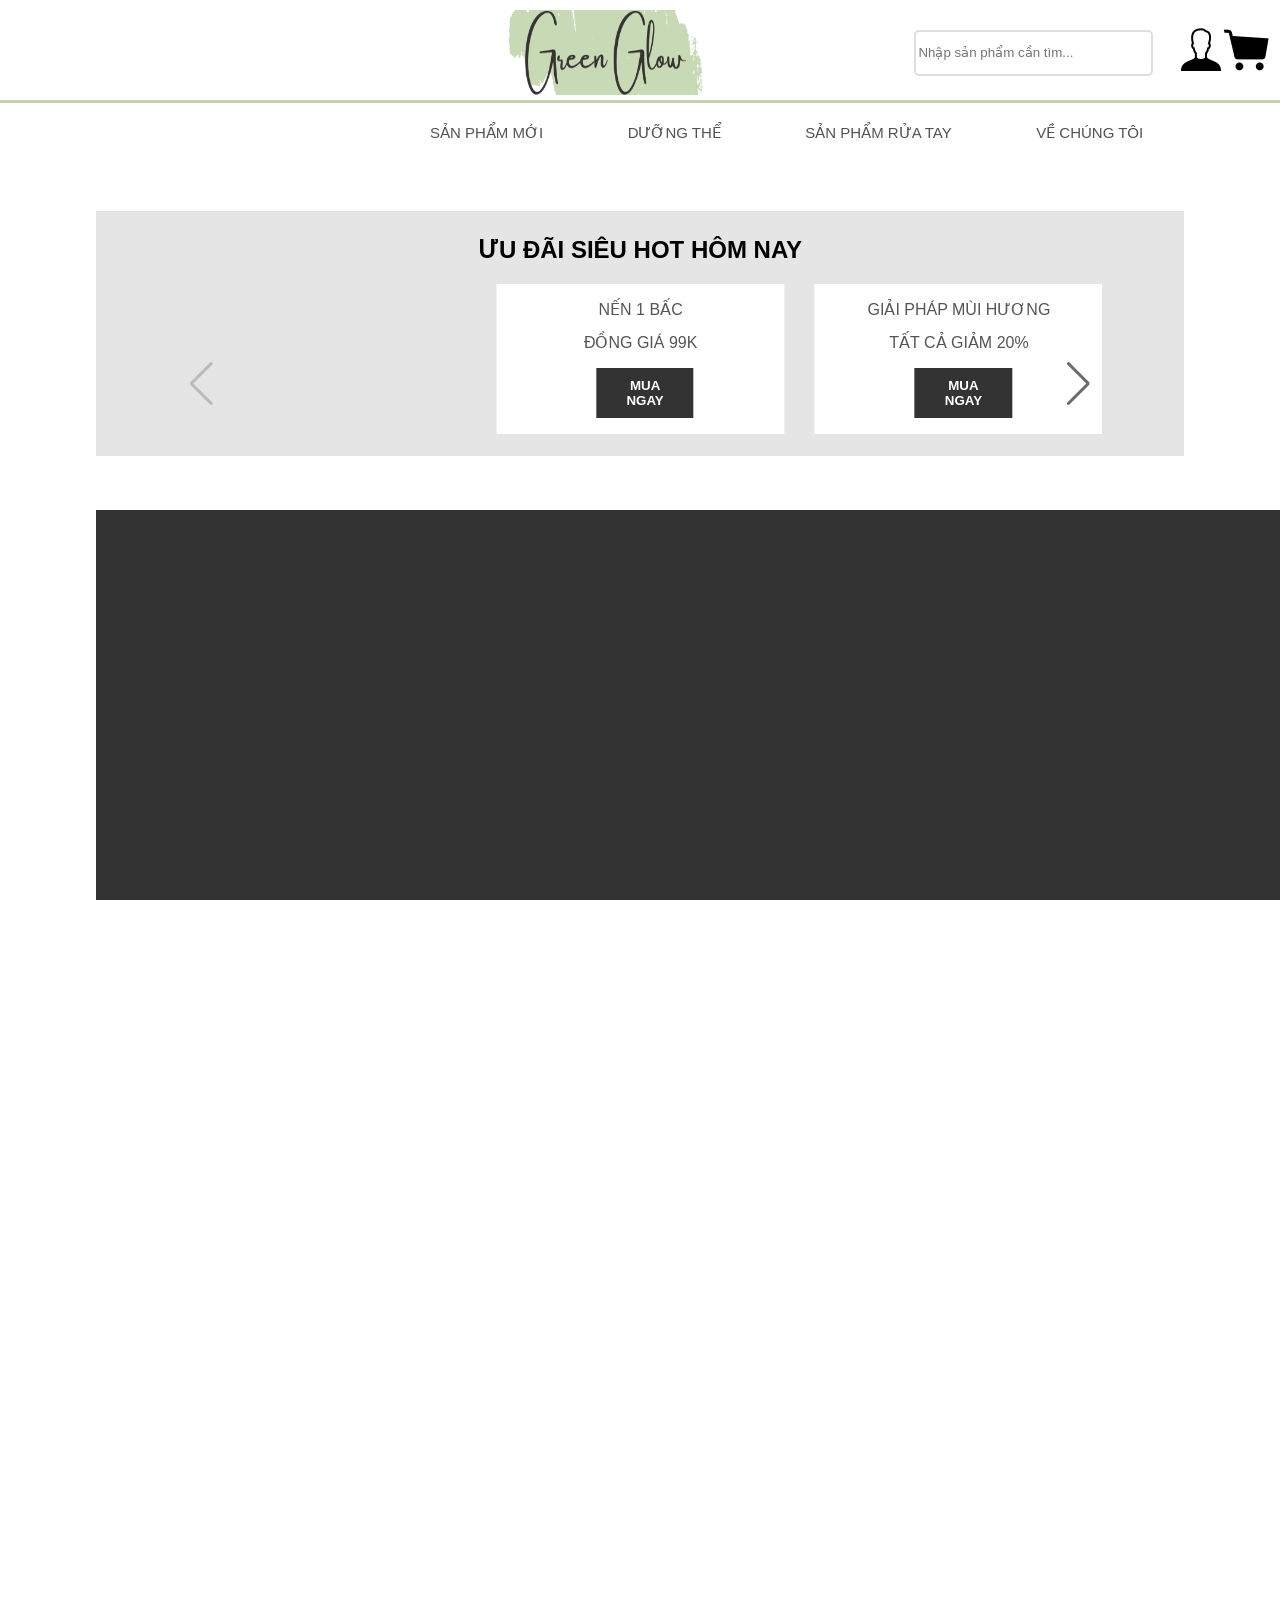
==== GREENGLOW-main (2)/GREENGLOW-main/GREENGLOW/Soundarya-main/index.html @ 910cb1a4 "Add files via upload" ====
<!--Vy test-->
<!DOCTYPE html>
<html lang="en">

<head>
  <meta charset="utf-8" />
  <title>Green Glow: Body Care & Home Fragrances You'll Love</title>
  <link rel="shortcut icon" href="./images/gg3.png" type="image/x-icon">
  <meta name="viewport" content="width=device-width, initial-scale=1, minimum-scale=1, maximum-scale=1" />
  <!-- Link Swiper's CSS -->
  <link rel="stylesheet" href="https://cdn.jsdelivr.net/npm/swiper/swiper-bundle.min.css" />
 <!-- Demo styles -->
  <link rel="stylesheet" href="index.css">
  <!-- Font Awesome -->
  <script src="https://kit.fontawesome.com/7a0bb68024.js" crossorigin="anonymous"></script>

</head>

<body>
  <!-- Navbar -->


  <!-- nav-button  -->
  <div id="main">
    <div>
      <a href="./index.html"><img id="logo" src="./images/gglow.png" alt=""></a>

    </div>

    <!-- ....  -->
    <div>
      <div id="nav-btn">

        <div>
          <input id="s" type="text" name="" placeholder="Nhập sản phẩm cần tìm...">
          <i class="fa fa-search" aria-hidden="true"></i>
        </div>

        <div>
          <a class="icon" href="./signup.html"><img src="./images/icon account.png" alt=""></a>
          
        </div>

        <div>
          <a class="icon" href=""><img src="./images/icon cart.png" alt=""></a>
        </div>
      </div>
    </div>
    <!-- ....  -->

  </div>
  </div>

  <!-- start navbar  -->

  <div class="ScriptTop">
    <div class="rt-container">
      <div class="col-rt-4" id="float-right">

        <!-- Ad Here -->

      </div>
      <div class="col-rt-2">
      </div>
    </div>
  </div>

  <header class="ScriptHeader">
    <div class="rt-container">
      <div class="col-rt-12">
        <div class="rt-heading">
        </div>
      </div>
    </div>
  </header>

  <section>
    <div class="rt-container">
      <div class="col-rt-12">
        <div class="Scriptcontent">

          <div id="container">
            <nav>
              <ul>
                <li><a class="padding" id="new-margin" href="./signup.html">SẢN PHẨM MỚI</a>
                  <!-- dropdown -->
                  <ul>
                    <li><a href="#">SẢN PHẨM MỚI</a>
                      <ul>
                        <li>
                          <a href="#">NẾN 3 BẤC </a>
                          <a href="#">NẾN THIẾT KẾ </a>
                          <a href="#">NẾN THUẦN CHAY</a>
                          <a href="#">TINH DẦU</a>
                          <a href="#">PHỤ KIỆN NẾN THƠM </a>

                        </li>
                      </ul>

                  </ul>

                </li>

                <li><a class="padding" href="./signup.html">DƯỠNG THỂ</a>
                  <!-- First Tier Drop Down -->
                  <ul>
                    <li><a href="#">GIẢI PHÁP MÙI HƯƠNG</a>

                    </li>
                    <li><a href="#">TẮM & GỘI</a>
                      
                    </li>
                    <li><a href="#">DƯỠNG THỂ</a>
                     
                    </li>
                    <li><a href="#">KHỬ MÙI</a>
                      
                    </li>
                    <li><a href="#">DÀNH CHO NAM</a>
                     
                    </li>
                    <li><a href="#">DƯỠNG ẨM</a>
                      
                    </li>
                    <li><a href="#">BỘ QUÀ TẶNG</a>
                      
                    </li>
                  </ul>
                </li>


                <li><a class="padding" href="./signup.html">SẢN PHẨM RỬA TAY</a>
                  <!-- First Tier Drop Down -->
                  <ul>
                    <li><a href="#">NƯỚC RỬA TAY</a>
                      <ul>
                        <li><a href="">ALL HAND CLEANSERS</a> </li>
                        <li><a href="">CLEANSING HAND GELS</a> </li>
                        <li><a href="">CLEANSING HAND SPRAY</a> </li>
                        <li><a href="">POCKETBAC HOLDERS</a> </li>
                      </ul>

                    </li>

                    <li><a href="#">XÀ PHÒNG RỬA TAY</a>
                      <ul>
                        <li><a href="">ALL HAND SHOPS</a></li>
                        <li><a href="">FOAMING SOAPS</a></li>
                        <li><a href="">NOURISHING SOAPS</a></li>
                        <li><a href="">SOAP HOLDERS</a></li>
                      </ul>
                    </li>
                  </ul>
                </li>
                <li><a class="padding" href="#">VỀ CHÚNG TÔI</a></li>
              </ul>
            </nav>

          </div>


        </div>
      </div>
    </div>
  </section>






  <!-- Middle -->
  <div class="mains">
    <a href=""><img
        src="https://kofukuhome.com/wp-content/uploads/2022/06/customize-section-bg.jpg"
        alt="" /></a>
  </div>
<div id="bgeee">
  <div id="deal">
    <h2>ƯU ĐÃI SIÊU HOT HÔM NAY</h2>
  </div>
  <div #swiperRef="" class="swiper mySwiper">
    <div class="swiper-wrapper">
      <div class="swiper-slide">
        <p class="firstp">NẾN 1 BẤC</p>
        <br />
        <p>ĐỒNG GIÁ 99K</p>
        <button>MUA NGAY</button>
      </div>
      <div class="swiper-slide">
        <p class="firstp">GIẢI PHÁP MÙI HƯƠNG</p>
        <br />
        <p>TẤT CẢ GIẢM 20%</p>
        <button>MUA NGAY</button>
      </div>
      <div class="swiper-slide">
        <p class="firstp">NƯỚC RỬA TAY</p>
        <br />
        <p>ĐỒNG GIÁ 69K</p>
        <button>MUA NGAY</button>
      </div>
      <div class="swiper-slide">
        <p class="firstp">XỊT PHÒNG HƯƠNG HOA</p>
        <br />
        <p>TẤT CẢ GIẢM 30%</p>
        <button>MUA NGAY</button>
      </div>
      <div class="swiper-slide">
        <p class="firstp">TINH DẦU XE HƠI</p>
        <br />
        <p>ĐỒNG GIÁ 139K</p>
        <button>MUA NGAY</button>
      </div>
      <div class="swiper-slide">
        <p class="firstp">XÀ PHÒNG RỬA TAY</p>
        <br />
        <p>TẤT CẢ GIẢM 50%</p>
        <button>MUA NGAY</button>
      </div>
      <div class="swiper-slide">
        <p class="firstp">HÀNG MỚI VỀ</p>
        <br />
        <p>ƯU ĐÃI NGÀY 9/9</p>
        <button>MUA NGAY</button>
      </div>
      <div class="swiper-slide">
        <p class="firstp">PHỤ KIỆN NẾN THƠM</p>
        <br />
        <p>TẤT CẢ GIẢM 50%</p>

        <button>MUA NGAY</button>
      </div>
    </div>
    <div class="swiper-button-next"></div>
    <div class="swiper-button-prev"></div>
  </div>
</div>



  <div class="mains">
    <a href=""><img id="gap"
        src="https://www.bathandbodyworks.in/on/demandware.static/-/Sites-BathAndBodyWorks-Library/default/dwfd43c69d/LLA%2056.jpg"
        alt="" /></a>
  <a href="">
    <video id="gap" controls width ="1300px">
      <source src="./images/nen02.mp4" type="video/mp4">

    </video>
      </a>
    <div class="div-img">
      <div>
        <a href=""><img
            src="https://kofukuhome.com/wp-content/uploads/2022/11/NenLA-768x768.jpg"
            alt="" /></a>
        <p>Cá nhân hóa món quà lên một nấc mới với nến thơm khắc hình line art.</p>
        <h4>NẾN THƠM KHẮC HÌNH LINE ART</h4>
      </div>
      <div>
        <a href=""><img
            src="https://kofukuhome.com/wp-content/uploads/2022/11/NenM-768x768.jpg"
            alt="" /></a>
        <p>Lựa chọn quà tặng tinh tế với nến thơm khắc tên đầu tiên tại Việt Nam.</p>
        <h4>NẾN THƠM KHẮC TÊN</h4>
      </div>
    </div>
    <div class="div-img">
      <div >
        <a href=""><img
            src="https://kofukuhome.com/wp-content/uploads/2022/11/NenS-768x768.jpg"
            alt=""/></a>
            <p>Thiết kế đẹp mắt - Hương thơm quyến rũ.</p>
        <h4>NẾN THƠM LỌ XI MĂNG SIZE S</h4>
      </div>
      <div >
        <a href=""><img 
            src="https://static.chus.vn/images/thumbnails/767/767/detailed/271/Kofuku,_scented_candle,_personalized_candle,_chus,_chusvn,_engraved_name,_engraved_message,_personalized_gifts,_hidden_message_2.jpeg"
            alt="" /></a>
            <p>Những điều khó nói ccó lẽ sẽ dễ dàng truyền tải hơn với Hidden Message.</p>
        <h4>NẾN THƠM THÔNG ĐIỆP ẨN</h4>
      </div>
    </div>
    <a href=""><img
        src="https://i.imgur.com/Huy5uYf.png"
        alt="" /></a>
  </div>

  <!-- Shop By Category -->


  <div id="shopbyCat">
    <div id="catTop">
      <span>SẢN PHẨM THEO DANH MỤC</span>
    </div>
    <div id="catMid">
      <div>
        <a href="./signup.html">
        <img src="https://kofukuhome.com/wp-content/uploads/2024/04/DSCF2049-2-copy-scaled.jpg" alt="">
        <h2>NẾN THƠM KHẮC TÊN</h2>
        </a>
      </div>
      <div>
        <a href="./signup.html">
        <img src="https://kofukuhome.com/wp-content/uploads/2022/06/hm-600x600.jpg" alt="">
        <h2>NẾN THÔNG ĐIỆP ẨN</h2>
        </a>
      </div>
      <div>
        <a href="./signup.html">
        <img src="./images/tinhdau.png" alt="">
        <h2>TINH DẦU</h2>
          </a>
      </div>
      <div>
        <a href="./signup.html">
        <img src="https://i.etsystatic.com/27588598/r/il/c763c7/3360482722/il_600x600.3360482722_mv9b.jpg" alt="">
        <h2>PHỤ KIỆN NẾN THƠM</h2>
        </a>
      </div>
      <div>
        <a href="./signup.html">
        <img src="https://www.bathandbodyworks.in/on/demandware.static/-/Sites-BathAndBodyWorks-Library/default/dw354ec6cc/DDA%2055.jpg" alt="">
        <h2>SẢN PHẨM RỬA TAY</h2>
        </a>
      </div>
      <div>
        <a href="./signup.html">
        <img src="https://product.hstatic.net/200000318987/product/deme-sku-combi_ed3b2a7a327b469e9a24cb8fe0cad54e_master.jpg" alt="">
        <h2>DƯỠNG THỂ</h2>
        </a>
      </div>
    </div>
    <div id="catBottom">
      <h1>Green Glow</h1>
      <p>Trong quá trình tạo lập và phát triển, Green Glow được ảnh hưởng khá nhiều bởi triết lý “Wabi sabi”, nghĩa là tập trung vào việc chấp nhận những vẻ đẹp không hoàn hảo. Lọ nến được làm thủ công bằng chất liệu xi măng không phải là điều mới lạ. Tuy nhiên điểm khác biệt nằm ở chỗ: Green Glow sẽ không tập trung vào việc trau chuốt lọ nến, thay vào đó sẽ để các vết trầy, vết bong bóng khí hiện hữu một cách tự nhiên. Green Glow tin rằng sự không hoàn hảo đó khiến chúng thêm đẹp, mang một giá trị rất riêng. Mong rằng bạn cũng sẽ thấy điều đó, ở chính những sản phẩm này và ở cả bản thân bạn!</p>
    </div>

  </div>







  <!-- Footer part -->
<hr id="rule">
  <div id="footer">
    
    
    </div>



</body>

</html>

  <!-- Swiper JS -->
  <script src="https://cdn.jsdelivr.net/npm/swiper/swiper-bundle.min.js"></script>

  <!-- Initialize Swiper -->
  <script src="index.js">

  </script>
<script src="Footer/footer.js"></script>
---- GREENGLOW-main (2)/GREENGLOW-main/GREENGLOW/Soundarya-main/index.css ----
/* Navbar CSS */

body {
  margin: 0px;
  font-family: Arial, Helvetica, sans-serif;
}

#top {
  display: flex;
}
#top>div{
  display: flex;
  height: 40px;
  width: 100%;
  border-color: white;
  background-image: url(https://khoinguonsangtao.vn/wp-content/uploads/2022/10/hinh-nen-caro.jpg);
  background-position: calc(50% - 7px) calc(50% - 21px);
  background-size: 28px 28px;
}

/* Drop */


#top>div:nth-child(1) {
  width: 40%;
}
/* chữ freeship header */
#top>h1{
  padding: 0px 0px 0px 20px;
  width: 20%;
  color: red;
  font-weight: bold;
  font-size: 20px;
  margin-top: 4px;
}

#top>div:nth-child(3) {
  width: 40%;
}

#gray_ribban {
  margin-top: -5px;
  height: 36px;
  background-color: #f2f2f2;
}

#main {
  height: 100px;
  display: flex;
  background-color: white;
  border-bottom: 3px solid #c3d3b1;
}

#main>div:nth-child(1) {
  width: 70%;
  height: 80px;
}

#main>div:nth-child(2) {
  width: 30%;
  height: auto;
}

#logo {
  padding: 10px 0px 0px 55%;
  width: 25%;
  height: 85px;
}


/* ///  */
#nav-btn {
  width: 100%;
  display: flex;
  justify-content: center;
  align-items: center;
  margin-top: 20px;
  
}

#nav-btn>div:nth-child(1) {
  width: 60%;
  height: 40px;
  margin-right: 10px;
}

#nav-btn>div:nth-child(1)>input {
  text-decoration: none;
  border: 2px solid #dedede;
}

#nav-btn>div:nth-child(1)>input:hover {
  border: 2px solid #c3d3b1;
  /* border-bottom: 3px solid #f2f2f2; */
}

#nav-btn>div:nth-child(2) {
  width: 10%;
  height: auto;
  margin-left: 20px;
  padding-top: 5px;
}

#nav-btn>div:nth-child(3) {
  width: 10%;
  height: auto;
  margin-left: 10px;
  padding-top: 5px;
}

#s{
  width: 100%;
  height: 100%;
  border-radius: 5px;
}


/* nav-bar css */



#container {
  margin: 0 auto;
  padding-left: 350px;
}

p {
  text-align: center;
}

nav {

  background-color: white;
}

nav ul {
  padding: 0;
  margin: 0;
  list-style: none;
  position: relative;
}

nav ul li {
  display: inline-block;
  background-color: white;


}

nav a {
  display: block;
  padding: 0 10px;
  color: #555151;
  font-size: 15px;
  line-height: 60px;
  text-decoration: none;
}

nav a:hover {
  background-color: white;
  color: #217142;
  box-shadow: rgba(0, 0, 0, 0.15) 2.4px 2.4px 3.2px;
  border-bottom: 2px solid #c3d3b1;
}

/* Hide Dropdowns by Default */
nav ul ul {
  display: none;
  position: absolute;
  top: 62px;
  /* the height of the main nav */
}

/* Display Dropdowns on Hover */
nav ul li:hover>ul {
  display: inherit;
}

/* Fisrt Tier Dropdown */
nav ul ul li {
  width: 200px;
  float: none;
  display: list-item;
  position: relative;

}

/* Second, Third and more Tiers	*/
nav ul ul ul li {
  position: relative;
  top: -60px;
  left: 200px;
}


/* Change this in order to change the Dropdown symbol */
/* li > a:after { content:  '+'; } */
li>a:only-child:after {
  content: '';
}

.padding {
  padding: 0px 40px 0px 40px;
}

#new-margin {
  margin-left: 40px;
}



/* Navbar CSS */






html,
body {
  position: relative;
  height: 100%;
}

body {
  font-family: Helvetica Neue, Helvetica, Arial, sans-serif;
  font-size: 14px;
  color: #000;
  margin: 0;
  padding: 0;
}
#bgeee{
  background-color: #e5e5e5;
  margin: auto;
  margin-top: 30px;
  margin-bottom: 30px;
  padding-top: 5px;
  width: 85%;
  height: 240px;
}

.swiper {
  width: 100%;
  height: 100%;
}
.swiper-slide > button {
  margin: 0px 100px;
  margin-bottom: 20px;
  padding: 10px 30px;
  background-color: #333;
  border: 0;
  color: white;
  font-weight: bolder;
  cursor: pointer;
}
#deal {
  text-align: center;
}
.swiper-button-next,
.swiper-button-prev {
  color: #6b6b6b;
  display: flex;
  justify-content: space-around;
}

.swiper-slide {
  text-align: center;
  font-size: medium;
  background: #fff;
  width: 300px;
  height: 150px;
  color: rgb(85, 85, 85);
}

.firstp{
  margin-bottom: -20px;
  font-size: medium;
}


.swiper {
  width: 85%;
  height: 200px;
  margin: 20px auto;
}
.append-buttons {
  text-align: center;
  margin-top: 20px;
}
/* carousel code^^^^^ */

html,
body {
  overflow-x: hidden;
  height: 100%;
}
body {
  font-size: medium;
  margin: 0;
  padding: 0;
  position: relative;
  font-family: "Segoe UI", Tahoma, Geneva, Verdana, sans-serif;
}
.mains  {
  /* border: 1px solid red; */
  text-align: center;
  margin: auto;
  width: 85%;
}

#gap{
  margin-bottom: 20px;
}

.mains img,
.mains div {
  /* border: 1px solid green; */
  width: 100%;
  margin: auto;
}
.div-img {
  /* border: 1px solid red; */
  text-align: center;
  display: flex;
  margin: auto;
  width: 100%;
}

.div-img>div{
  width: 45%;
}
.div-img img {
  width: 100%;
  margin: auto;
}

#nav-btn>div>i {
	font-size: 16px;
	color:#217142;
  z-index: 1;
  margin-left: -30px;
}

/* Shop By category Css */

#shopbyCat>#catTop>span{
  font-size: 40px;
  background-color: white;
  padding: 0 10px;

}
#shopbyCat>#catTop{
  margin: auto;
  margin-top: 50px;
  margin-bottom: 40px;
  padding-bottom: 10px;
  width: 85%; 
  height: 20px;
  border-bottom: 2px solid black; 
  text-align: center;
}

#catMid{
  width: 85%;
  margin: auto;
  display: flex;
  justify-content: space-between;
  text-align: center;

}

#catMid>div{
  width: 15%;
  cursor: pointer;
}

#catMid>div>a{
  text-decoration: none;
  color: #000;
}

#catMid img{
  width: 100%;
}

#catMid h2{
  font-size: 15px;
}

#catMid>div:hover{
  text-decoration: underline;
  text-underline-offset: 5px;
}


#catBottom{
  margin: auto;
  margin-top: 50px;
  margin-bottom: 50px;
  width: 85%;
  text-align: center;
}

#catBottom>h1{
  color: rgb(69, 68, 68);
  font-size: 30px;
  font-weight: 400;
}

#catBottom p{
  color: rgb(133, 124, 124);
}
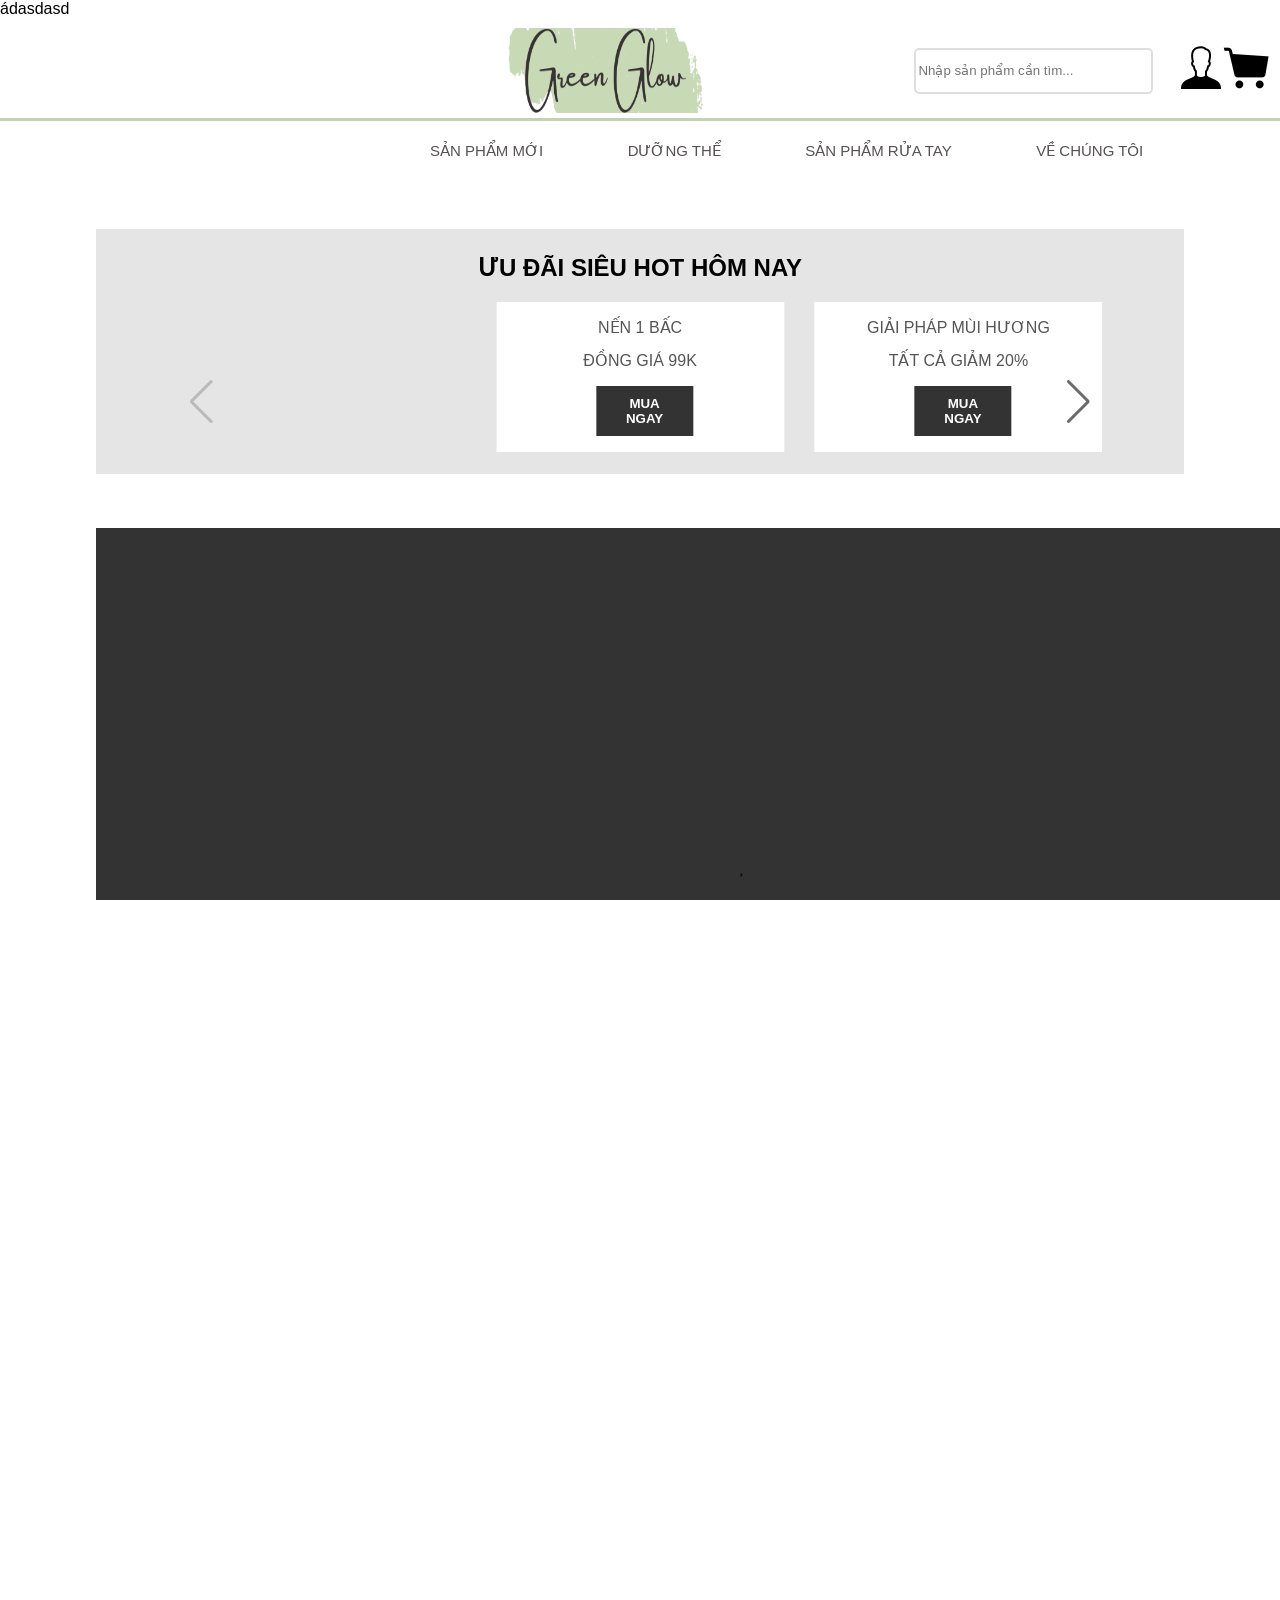
==== commit b8d9f8fd: "Update index.html" ====
--- a/GREENGLOW-main (2)/GREENGLOW-main/GREENGLOW/Soundarya-main/index.html
+++ b/GREENGLOW-main (2)/GREENGLOW-main/GREENGLOW/Soundarya-main/index.html
@@ -1,7 +1,7 @@
 <!--Vy test-->
 <!DOCTYPE html>
 <html lang="en">
-
+ádasdasd
 <head>
   <meta charset="utf-8" />
   <title>Green Glow: Body Care & Home Fragrances You'll Love</title>
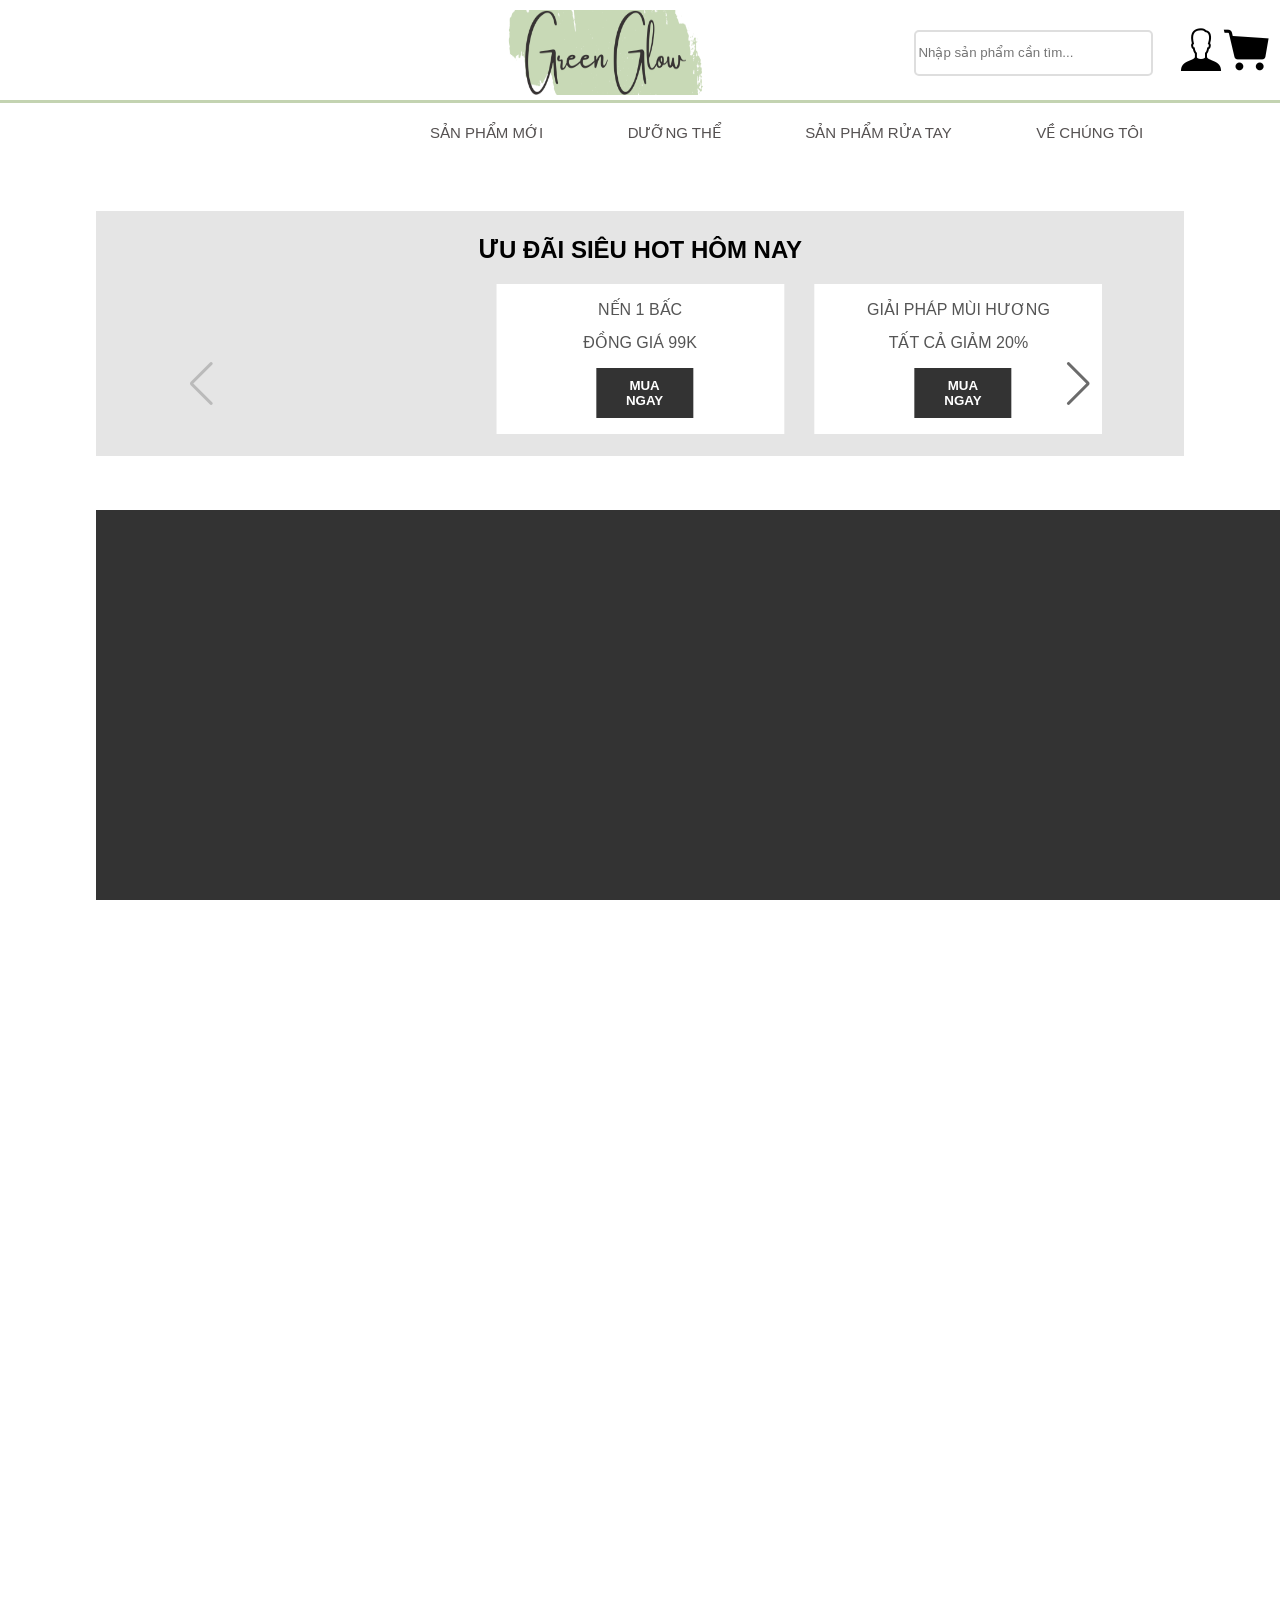
==== commit 3f19f696: "Update index.html" ====
--- a/GREENGLOW-main (2)/GREENGLOW-main/GREENGLOW/Soundarya-main/index.html
+++ b/GREENGLOW-main (2)/GREENGLOW-main/GREENGLOW/Soundarya-main/index.html
@@ -1,7 +1,7 @@
 <!--Vy test-->
 <!DOCTYPE html>
 <html lang="en">
-ádasdasd
+
 <head>
   <meta charset="utf-8" />
   <title>Green Glow: Body Care & Home Fragrances You'll Love</title>
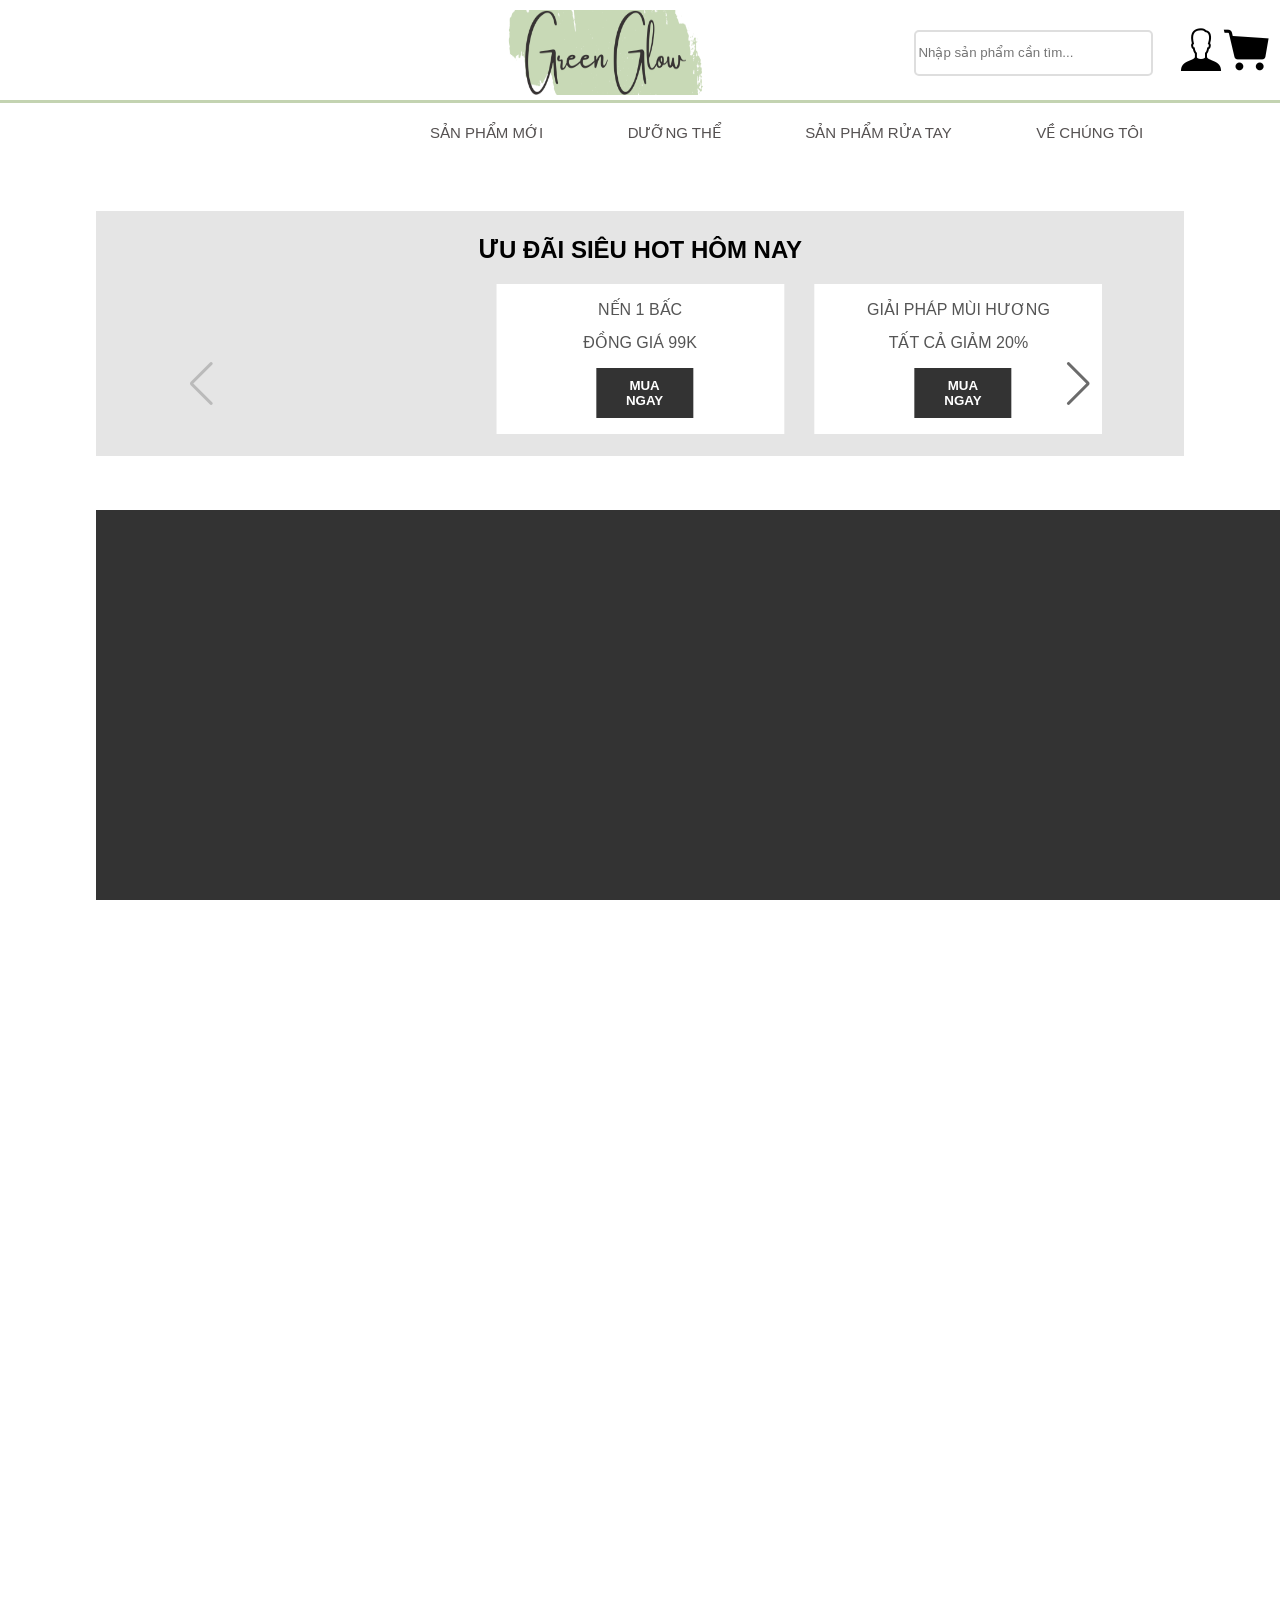
==== commit d49017f4: "Update index.html" ====
--- a/GREENGLOW-main (2)/GREENGLOW-main/GREENGLOW/Soundarya-main/index.html
+++ b/GREENGLOW-main (2)/GREENGLOW-main/GREENGLOW/Soundarya-main/index.html
@@ -243,7 +243,7 @@
         src="https://www.bathandbodyworks.in/on/demandware.static/-/Sites-BathAndBodyWorks-Library/default/dwfd43c69d/LLA%2056.jpg"
         alt="" /></a>
   <a href="">
-    <video id="gap" controls width ="1300px">
+    <video id="gap" controls width ="1289px">
       <source src="./images/nen02.mp4" type="video/mp4">
 
     </video>
